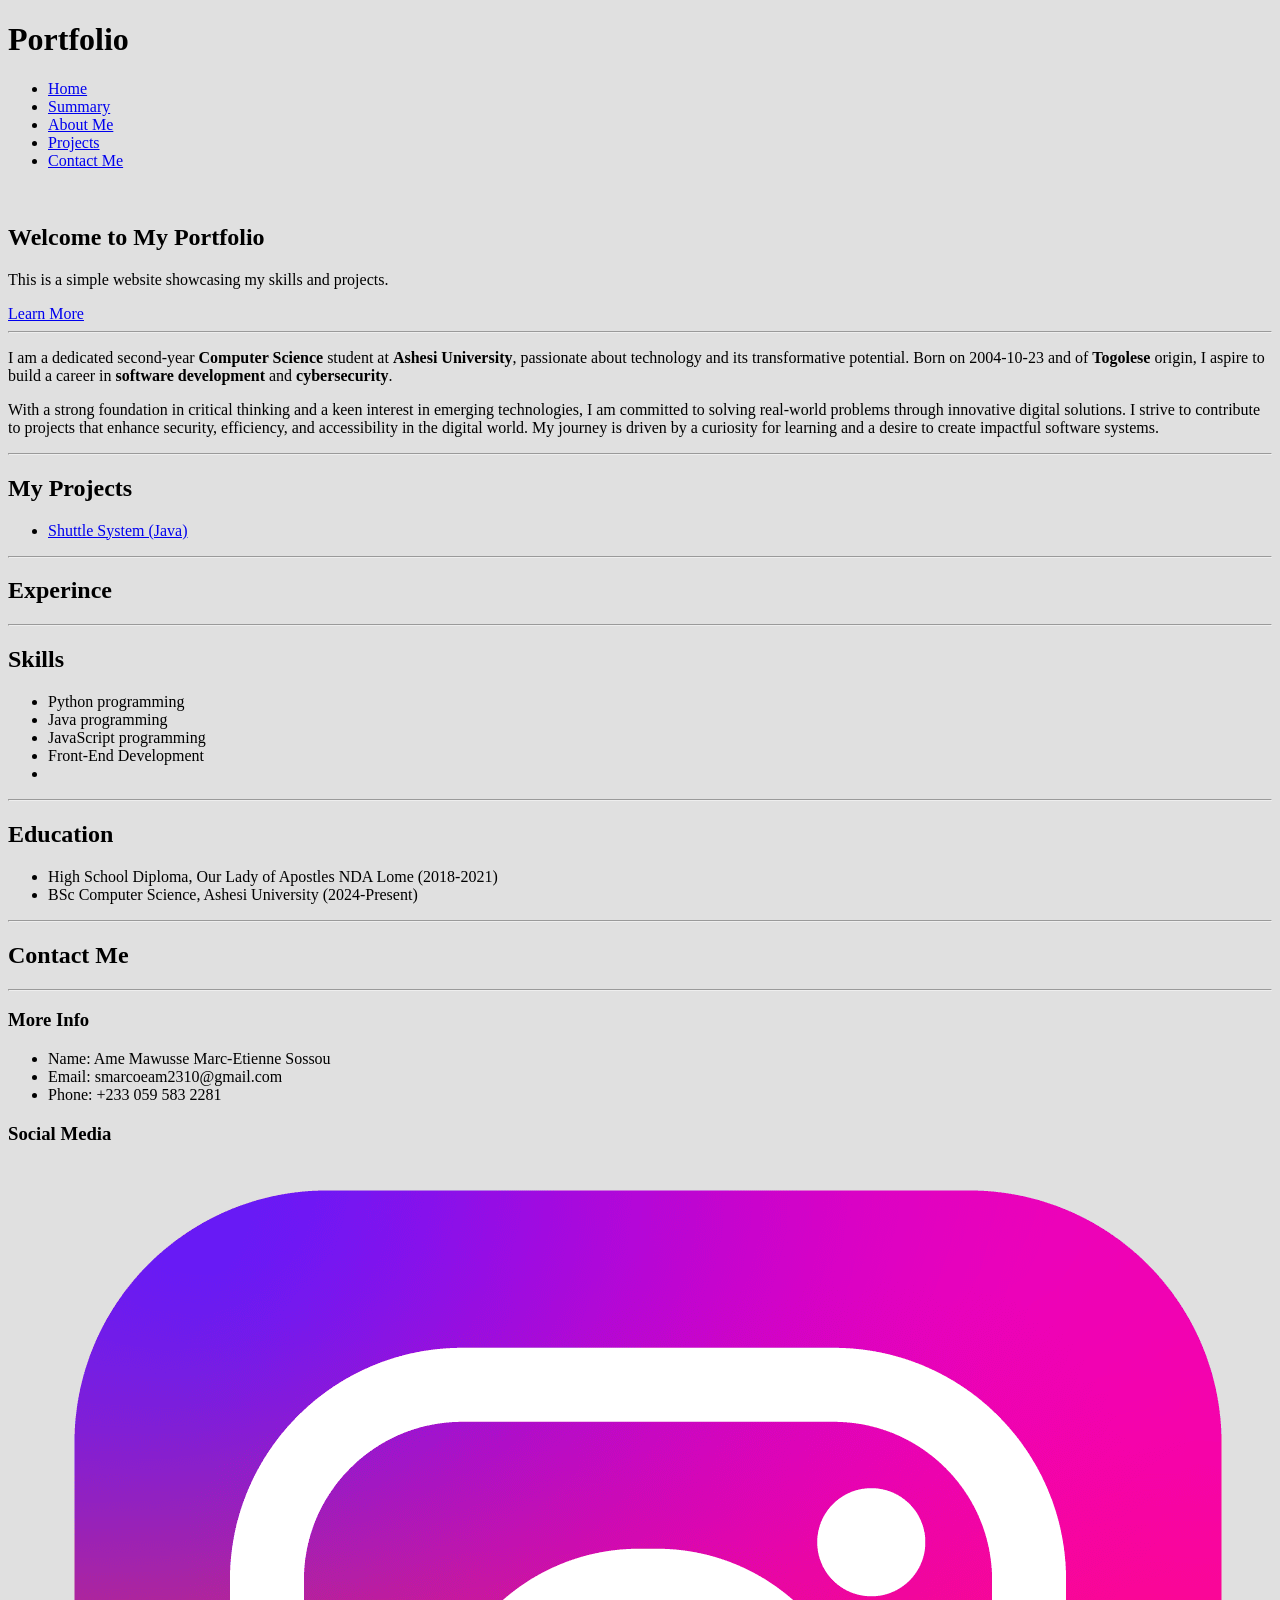
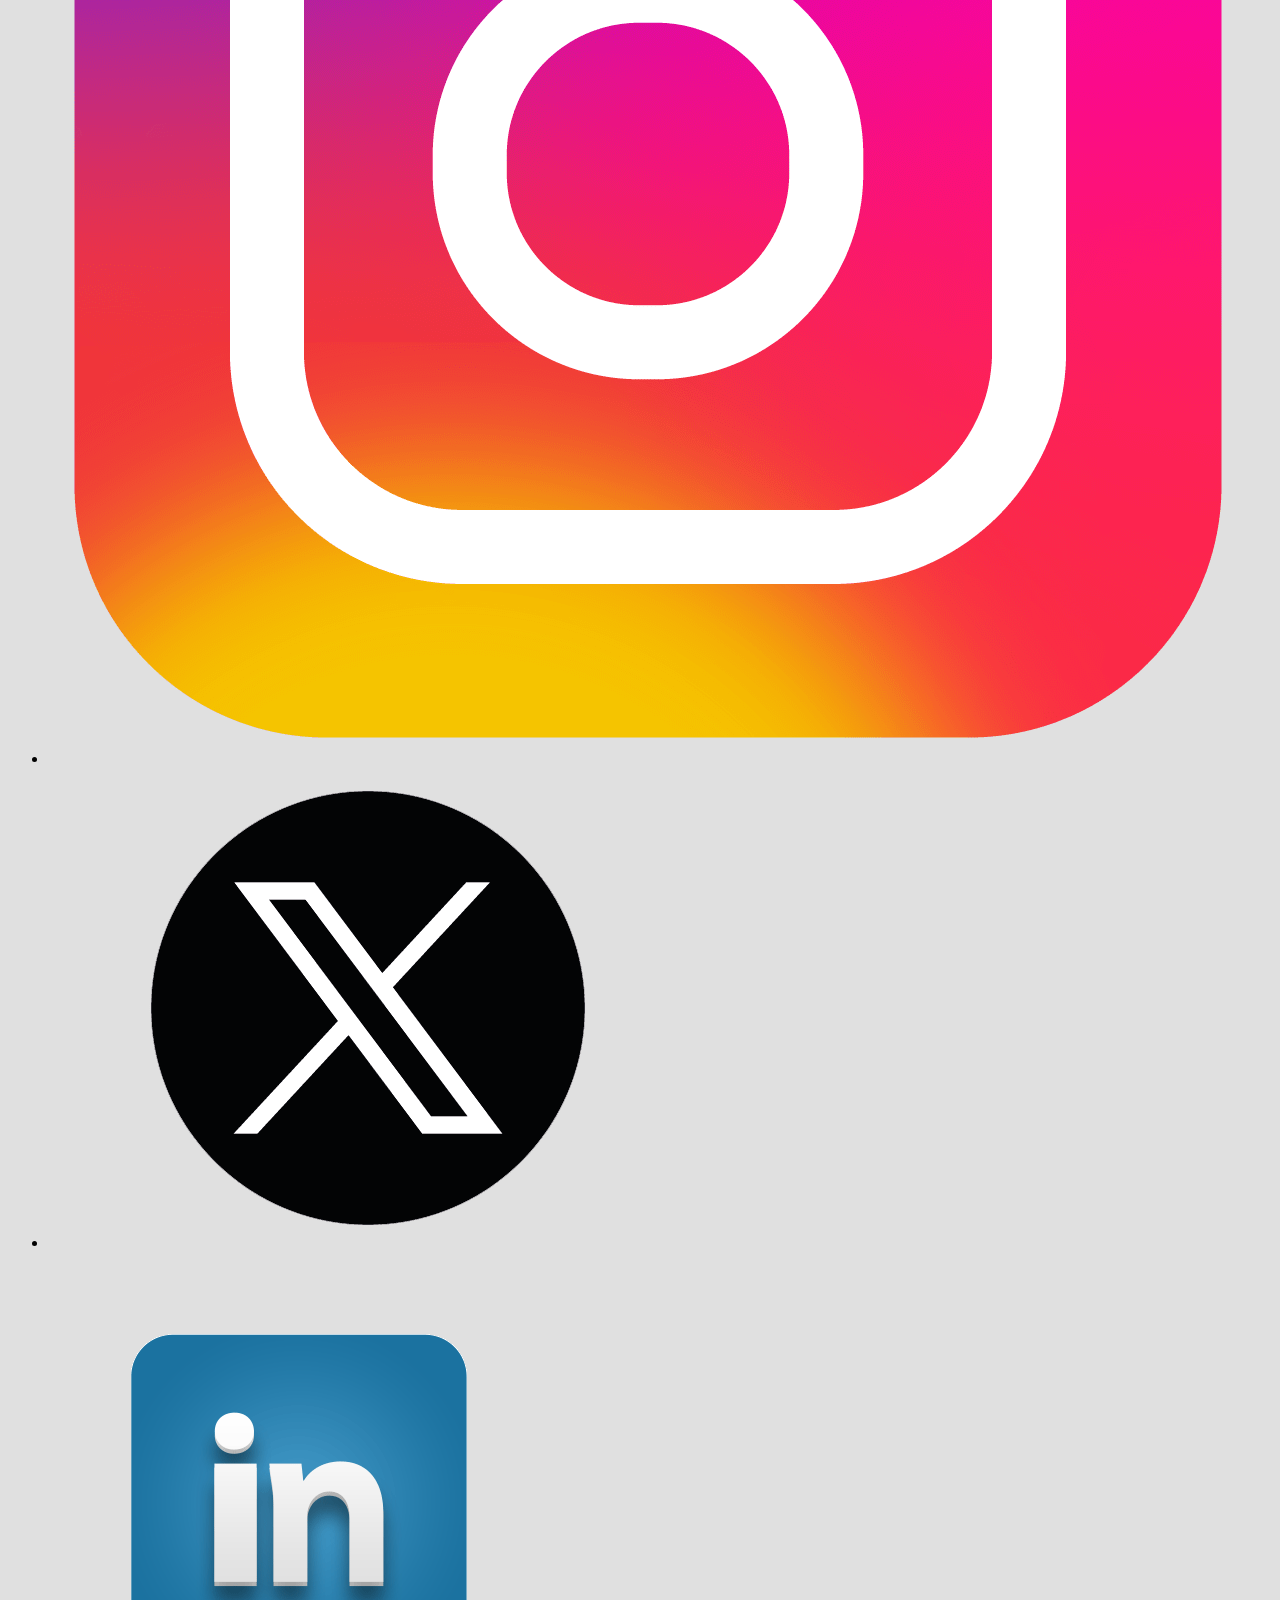
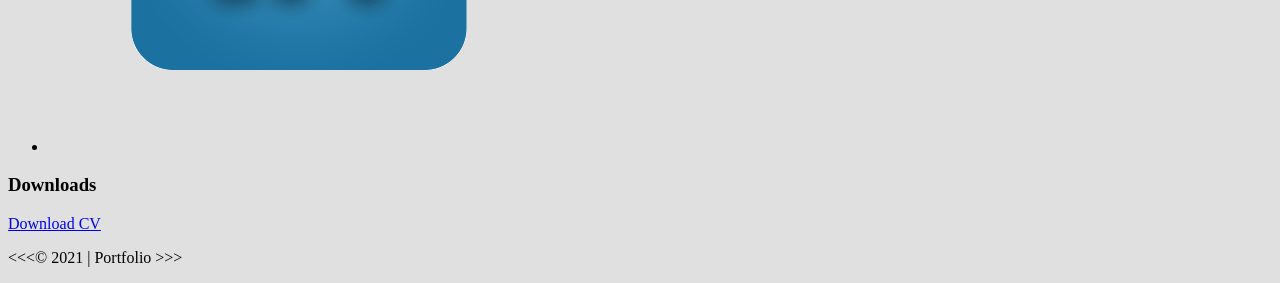
==== Html/index.html @ ac124d44 "made a lot of changes" ====
<!DOCTYPE html>
<html lang="en">
<head>
    <meta charset="UTF-8">
    <meta name="viewport" content="width=device-width, initial-scale=1.0">
    <title>Porfolio</title>
    <link rel="icon" href="">
    <link rel="stylesheet" href="Css\styles.css">
</head>
    <body>

        <header id="header">
            <div class="navbar-brand">
                <h1>Portfolio</h1>
            </div>
            <nav class="navbar-fixed-top" id="navbar">
                <ul class="links">
                    <li><a href="#home">Home</a></li>
                    <li><a href="#">Summary</a></li>
                    <li><a href="#">About Me</a></li>
                    <li><a href="#">Projects</a></li>
                    <li><a href="#">Contact Me</a></li>
                </ul>
            </nav>
            <div class="nav-button">
                <i class="fa-bars"></i>
                <i class="fa-bars"></i>
                <i class="fa-bars"></i>
            </div>
        </header>  
<br>
        <main class="main-content">
            <section id="home">
                <div class="home-content">
                    <h1>Welcome to My Portfolio</h1>
                    <p>This is a simple website showcasing my skills and projects.</p>
                    <a href="#aboutMe" class="button">Learn More</a>
                </div>
            </section>  
        <hr>    
        <article id="aboutMe">
            <p>
                I am a dedicated second-year <strong>Computer Science</strong> student at <strong>Ashesi University</strong>, passionate about technology and its transformative potential.
                Born on <time datetime="[Your Birthdate in ISO format]">2004-10-23</time> and of <strong>Togolese</strong> origin, 
                I aspire to build a career in <strong>software development</strong> and <strong>cybersecurity</strong>.
            </p>
            <p>
                With a strong foundation in critical thinking and a keen interest in emerging technologies, I am committed to solving real-world problems through innovative digital solutions.
                I strive to contribute to projects that enhance security, efficiency, and accessibility in the digital world. 
                My journey is driven by a curiosity for learning and a desire to create impactful software systems.
            </p>
        </article>
        
<hr>
            <section id="projects">
                <h2>My Projects</h2>
                <ul>
                    <li><a href="#">Shuttle System (Java)</a></li>
                </ul>
            </section>
<hr>
            <section id="Experience">
                <h2>Experince</h2>

            </section>
<hr>
            <section id="skills">
                <h2>Skills</h2>
                <ul> 
                    <li>Python programming</li>
                    <li>Java programming</li>
                    <li>JavaScript programming</li>
                    <li>Front-End Development</li>
                    <li></li>
                </ul>
            </section>
<hr>
            <section id="education">
                <h2>Education</h2>
                <ul>
                    <li>High School Diploma, Our Lady of Apostles NDA Lome (2018-2021)</li>
                    <li>BSc Computer Science, Ashesi University (2024-Present)</li>
                </ul>
            </section>
<hr>
            <section id="contactMe">
                <h2>Contact Me</h2>
                <p>

                </p>
            </section>
        </main>
<hr>
        <footer>
            <article>
                <section id="more-info">
                    <h3>More Info</h3>
                    <ul>
                        <li>Name: Ame Mawusse Marc-Etienne Sossou</li>
                        <li>Email: smarcoeam2310@gmail.com</li>
                        <li>Phone: +233 059 583 2281</li>
                    </ul>
                </section>
                <section id="social-media">
                    <h3>Social Media</h3>
                    <ul>
                        <li><a href="#"><img src="Pictures\instagram-logo.png" alt="instagram logo"></a></li>
                        <li><a href="#"><img src="Pictures\x-logo.png" alt="x logo"></a></li>
                        <li><a href="#"><img src="Pictures\linkedin-logo.png" alt=" linkedin logo"></a></li>
                    </ul>
                </section>

                <section class ="Download-info">
                    <h3>Downloads</h3>
                    <a href="#" class="button" download="">Download CV</a>
                </section>
            </article>
            <p>&lt;&lt;&lt;&copy; 2021 | Portfolio &gt;&gt;&gt;</p>
        </footer>
        
    </body>
</html>
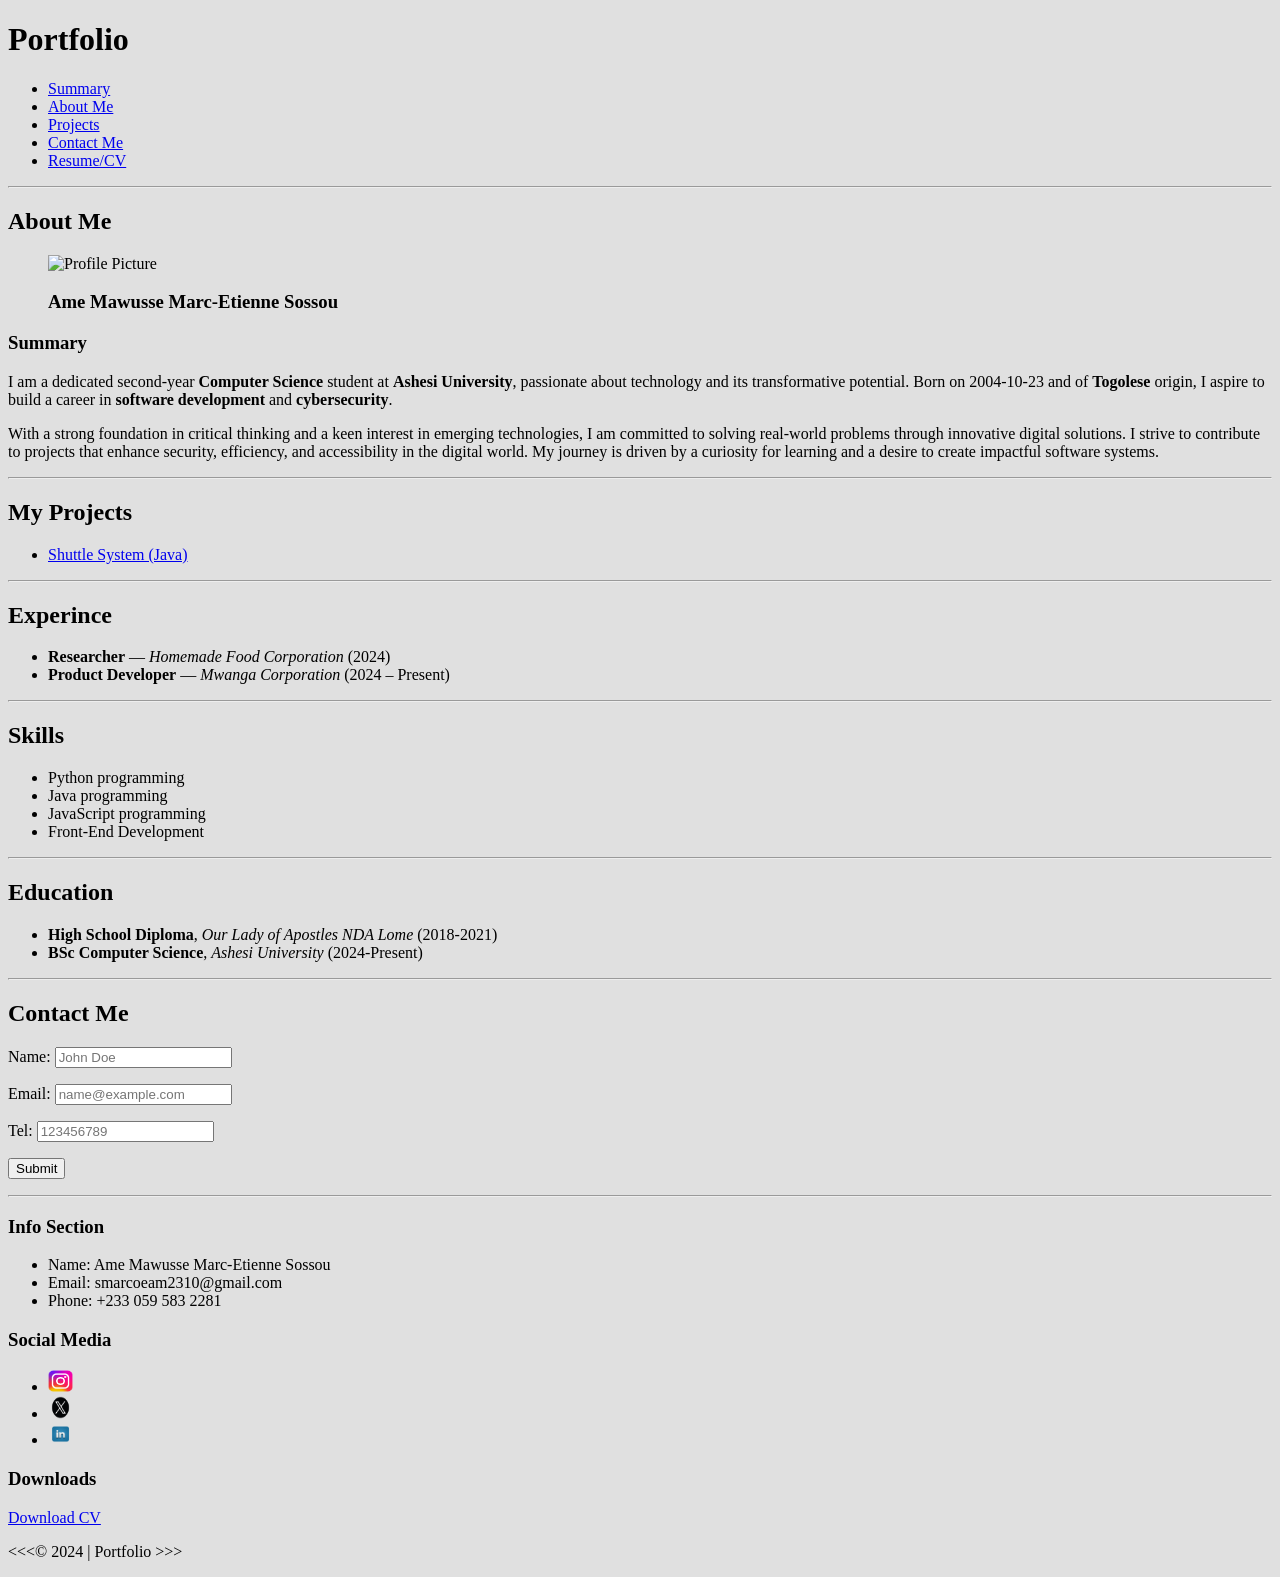
==== commit 08e6048a: "Change the name of the  folder" ====
--- a/Html/index.html
+++ b/Html/index.html
@@ -4,8 +4,8 @@
     <meta charset="UTF-8">
     <meta name="viewport" content="width=device-width, initial-scale=1.0">
     <title>Porfolio</title>
-    <link rel="icon" href="">
-    <link rel="stylesheet" href="Css\styles.css">
+    <link rel="icon" href="#">
+    <link rel="stylesheet" href="Css/styles.css">
 </head>
     <body>
 
@@ -15,11 +15,11 @@
             </div>
             <nav class="navbar-fixed-top" id="navbar">
                 <ul class="links">
-                    <li><a href="#home">Home</a></li>
-                    <li><a href="#">Summary</a></li>
-                    <li><a href="#">About Me</a></li>
-                    <li><a href="#">Projects</a></li>
-                    <li><a href="#">Contact Me</a></li>
+                    <li><a href="#summary">Summary</a></li>
+                    <li><a href="#aboutMe">About Me</a></li>
+                    <li><a href="#projects">Projects</a></li>
+                    <li><a href="#contactMe">Contact Me</a></li>
+                    <li><a href="#CV">Resume/CV</a></li>
                 </ul>
             </nav>
             <div class="nav-button">
@@ -28,27 +28,32 @@
                 <i class="fa-bars"></i>
             </div>
         </header>  
-<br>
+<hr>
         <main class="main-content">
-            <section id="home">
-                <div class="home-content">
-                    <h1>Welcome to My Portfolio</h1>
-                    <p>This is a simple website showcasing my skills and projects.</p>
-                    <a href="#aboutMe" class="button">Learn More</a>
-                </div>
-            </section>  
-        <hr>    
+
         <article id="aboutMe">
-            <p>
-                I am a dedicated second-year <strong>Computer Science</strong> student at <strong>Ashesi University</strong>, passionate about technology and its transformative potential.
-                Born on <time datetime="[Your Birthdate in ISO format]">2004-10-23</time> and of <strong>Togolese</strong> origin, 
-                I aspire to build a career in <strong>software development</strong> and <strong>cybersecurity</strong>.
-            </p>
-            <p>
-                With a strong foundation in critical thinking and a keen interest in emerging technologies, I am committed to solving real-world problems through innovative digital solutions.
-                I strive to contribute to projects that enhance security, efficiency, and accessibility in the digital world. 
-                My journey is driven by a curiosity for learning and a desire to create impactful software systems.
-            </p>
+            <h2>About Me</h2>
+            <section id="aboutMe-image">
+                <figure>
+                <img src="Images/profile.jpg" alt="Profile Picture">
+                <figcaption>
+                    <h3>Ame Mawusse Marc-Etienne Sossou</h3>
+                </figcaption>
+                </figure>
+            </section>
+            <section id="aboutMe-text">
+                <h3 id="summary">Summary</h3>
+                <p>
+                    I am a dedicated second-year <strong>Computer Science</strong> student at <strong>Ashesi University</strong>, passionate about technology and its transformative potential.
+                    Born on <time>2004-10-23</time> and of <strong>Togolese</strong> origin, 
+                    I aspire to build a career in <strong>software development</strong> and <strong>cybersecurity</strong>.
+                </p>
+                <p>
+                    With a strong foundation in critical thinking and a keen interest in emerging technologies, I am committed to solving real-world problems through innovative digital solutions.
+                    I strive to contribute to projects that enhance security, efficiency, and accessibility in the digital world. 
+                    My journey is driven by a curiosity for learning and a desire to create impactful software systems.
+                </p>
+        </section>
         </article>
         
 <hr>
@@ -61,6 +66,18 @@
 <hr>
             <section id="Experience">
                 <h2>Experince</h2>
+                <ul>
+                    <li>
+                        <strong>Researcher</strong> — <em>Homemade Food Corporation</em>  
+                        <time datetime="2024">(2024)</time>
+                    </li>
+                    <li>
+                        <strong>Product Developer</strong> — <em>Mwanga Corporation</em>  
+                        <time datetime="2024">(2024</time> – Present)</time>
+                    </li>
+                    
+                    
+                </ul>
 
             </section>
 <hr>
@@ -71,30 +88,48 @@
                     <li>Java programming</li>
                     <li>JavaScript programming</li>
                     <li>Front-End Development</li>
-                    <li></li>
                 </ul>
             </section>
 <hr>
             <section id="education">
                 <h2>Education</h2>
                 <ul>
-                    <li>High School Diploma, Our Lady of Apostles NDA Lome (2018-2021)</li>
-                    <li>BSc Computer Science, Ashesi University (2024-Present)</li>
+                    <li>
+                        <strong>High School Diploma</strong>, <em>Our Lady of Apostles NDA Lome</em> (<time datetime="2021">2018-2021</time>)
+                    </li>
+                    <li>
+                        <strong>BSc Computer Science</strong>, <em>Ashesi University</em> (<time datetime="2024">2024-Present</time>)
+                    </li>
                 </ul>
+                
             </section>
 <hr>
             <section id="contactMe">
                 <h2>Contact Me</h2>
+                
                 <p>
-
+                    <label for="">Name:</label>
+                    <input id="" type="text" placeholder="John Doe">
+                </p>
+                <p>
+                    <label for="email">Email:</label>
+                    <input id="email" type="text" placeholder="name@example.com">
+                </p>
+                <p>
+                    <label for="phoneNumber">Tel:</label>
+                    <input id="phoneNumber"  type="number" placeholder="123456789">
+                </p>
+                <p>
+                    <button type="submit" >Submit</button>
                 </p>
             </section>
         </main>
 <hr>
         <footer>
-            <article>
+            <article class="footer">
+
+                <h3>Info Section</h3>
                 <section id="more-info">
-                    <h3>More Info</h3>
                     <ul>
                         <li>Name: Ame Mawusse Marc-Etienne Sossou</li>
                         <li>Email: smarcoeam2310@gmail.com</li>
@@ -104,18 +139,18 @@
                 <section id="social-media">
                     <h3>Social Media</h3>
                     <ul>
-                        <li><a href="#"><img src="Pictures\instagram-logo.png" alt="instagram logo"></a></li>
-                        <li><a href="#"><img src="Pictures\x-logo.png" alt="x logo"></a></li>
-                        <li><a href="#"><img src="Pictures\linkedin-logo.png" alt=" linkedin logo"></a></li>
+                        <li><a href="#"><img src="Pictures/instagram-logo.png" alt="instagram logo" width="25" height="22.5"></a></li>
+                        <li><a href="#"><img src="Pictures/x-logo.png" alt="x logo" width="25" height="22.5"></a></li>
+                        <li><a href="#"><img src="Pictures/linkedin-logo.png" alt=" linkedin logo" width="25" height="22.5"></a></li>
                     </ul>
                 </section>
 
                 <section class ="Download-info">
-                    <h3>Downloads</h3>
+                    <h3 id="CV">Downloads</h3>
                     <a href="#" class="button" download="">Download CV</a>
                 </section>
             </article>
-            <p>&lt;&lt;&lt;&copy; 2021 | Portfolio &gt;&gt;&gt;</p>
+            <p>&lt;&lt;&lt;&copy; 2024 | Portfolio &gt;&gt;&gt;</p>
         </footer>
         
     </body>
--- a/Html/Css/styles.css
+++ b/Html/Css/styles.css
@@ -0,0 +1,4 @@
+body{
+    background-color: rgb(224, 224, 224);
+   
+}
